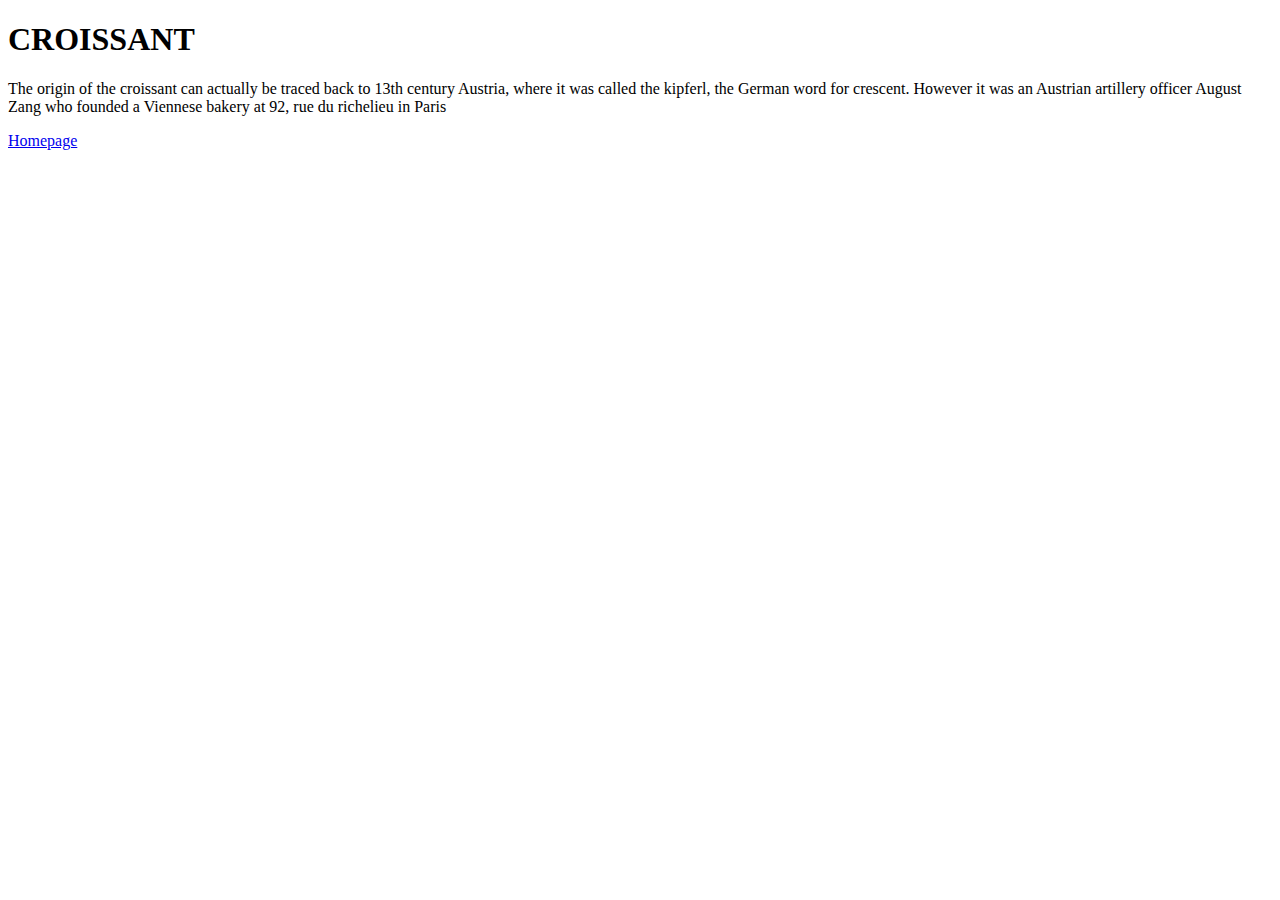
==== index.html @ 8379f1ee "created the structure" ====
<!DOCTYPE html>
<html lang="en">
<head>
    <meta charset="UTF-8">
    <meta name="viewport" content="width=device-width, initial-scale=1.0">
    <title>Multiple page website</title>
</head>
<body>
    <h1>CROISSANT</h1>
    <p>The origin of the croissant can actually be traced back to 13th century Austria, where it was called the kipferl, the German word for crescent. However it was an Austrian artillery officer August Zang who founded a Viennese bakery at 92, rue du richelieu in Paris</p>
    <a href="http://">Homepage</a>
</body>
</html>
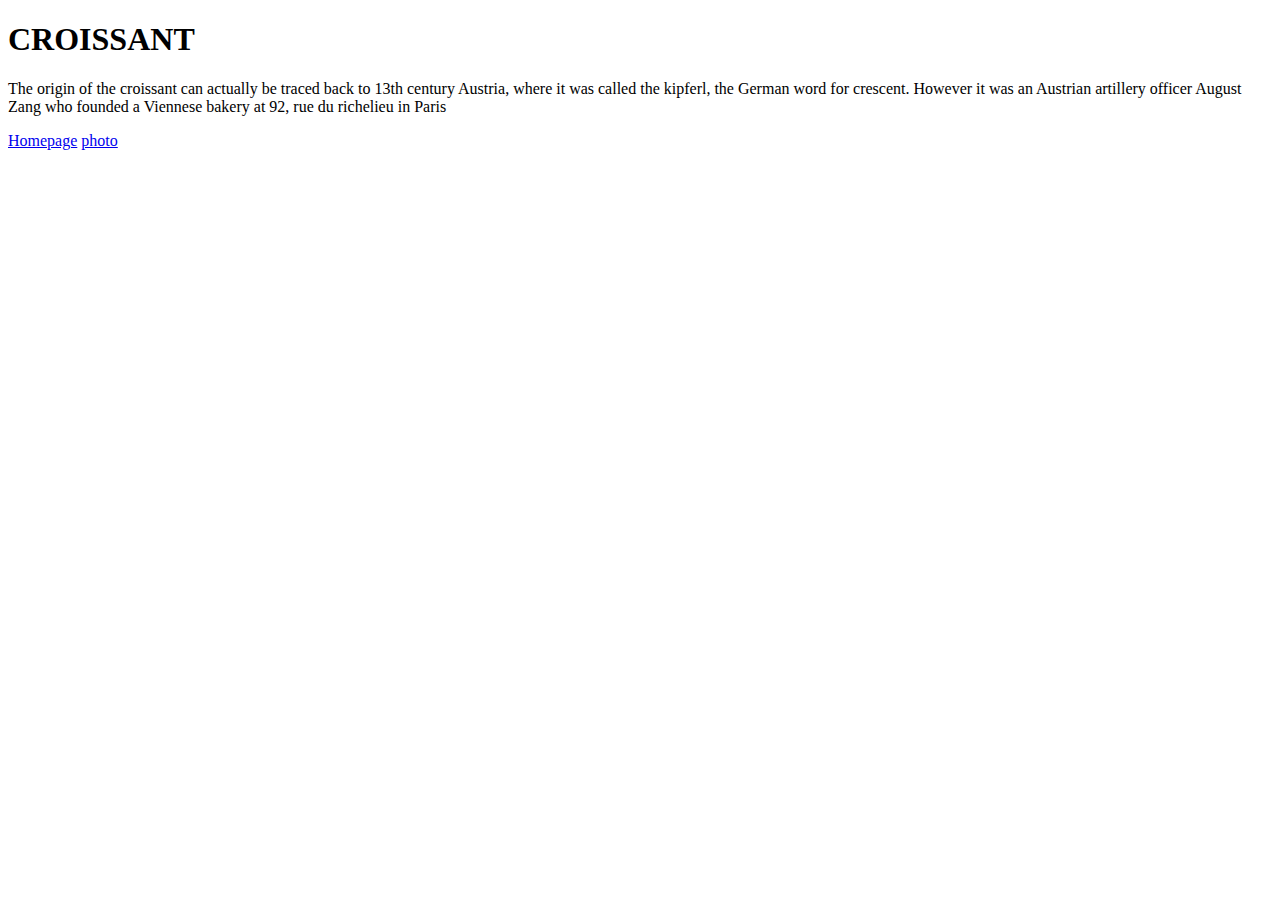
==== commit 10ecaa30: "Added styles.css and some elements to my html" ====
--- a/index.html
+++ b/index.html
@@ -8,6 +8,7 @@
 <body>
     <h1>CROISSANT</h1>
     <p>The origin of the croissant can actually be traced back to 13th century Austria, where it was called the kipferl, the German word for crescent. However it was an Austrian artillery officer August Zang who founded a Viennese bakery at 92, rue du richelieu in Paris</p>
-    <a href="http://">Homepage</a>
+    <a href="index.html">Homepage</a>
+    <a href="image.html">photo</a>
 </body>
 </html>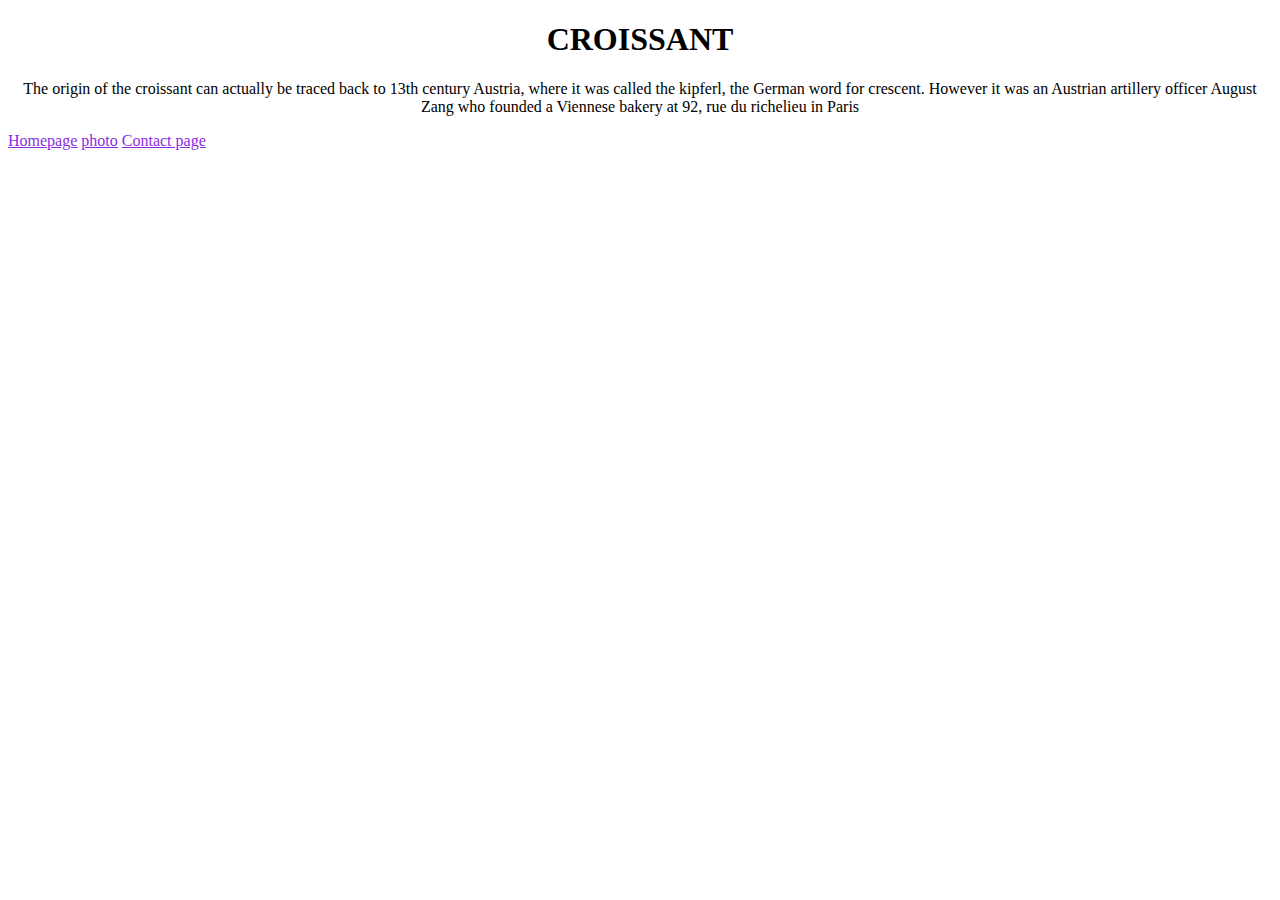
==== commit 508164f2: "Added SEO" ====
--- a/index.html
+++ b/index.html
@@ -2,13 +2,16 @@
 <html lang="en">
 <head>
     <meta charset="UTF-8">
+    <meta name="description" content="Croisant is a delicacy made with flour and can be taken with bevarages and soups.">
     <meta name="viewport" content="width=device-width, initial-scale=1.0">
-    <title>Multiple page website</title>
+    <link rel="stylesheet" href="style.css">
+    <title>Croissant</title>
 </head>
 <body>
     <h1>CROISSANT</h1>
     <p>The origin of the croissant can actually be traced back to 13th century Austria, where it was called the kipferl, the German word for crescent. However it was an Austrian artillery officer August Zang who founded a Viennese bakery at 92, rue du richelieu in Paris</p>
     <a href="index.html">Homepage</a>
     <a href="image.html">photo</a>
+    <a href="contact.html">Contact page</a>
 </body>
 </html>--- a/style.css
+++ b/style.css
@@ -0,0 +1,11 @@
+h1,p{
+    text-align: center;
+}
+img {
+    display: block;
+    margin: auto;
+  }
+  a{
+    text-align: center;
+    color: blueviolet;
+  }